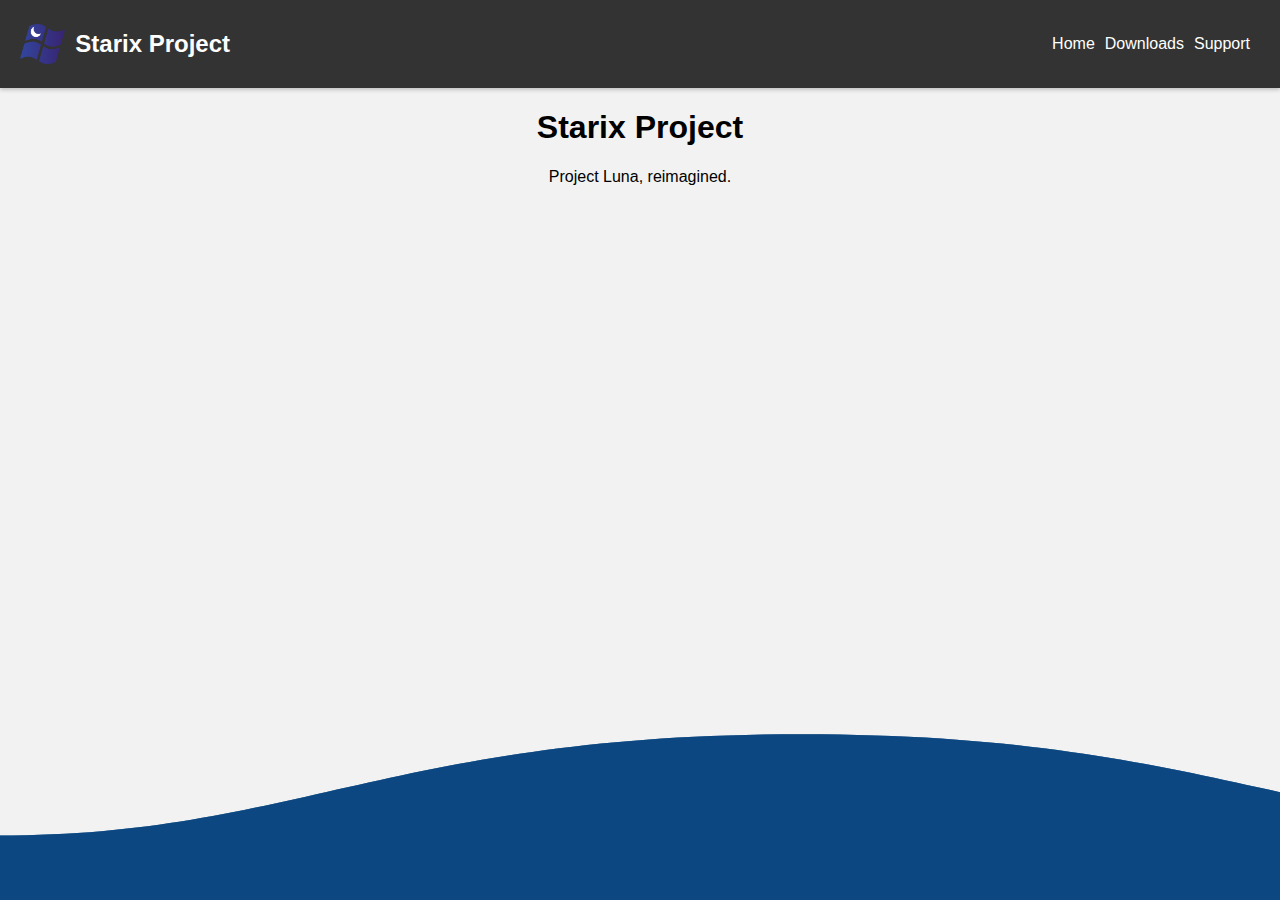
==== index.html @ 3f28c81a "uploading the files" ====
<!DOCTYPE html>
<html>
<head>
  <link href="https://fonts.cdnfonts.com/css/product-sans" rel="stylesheet">
  <title>Starix Project</title>
  <style>
    body {
      font-family: 'Product Sans', sans-serif;
      position: relative;
      margin: 0;
      min-height: 100vh;
      background-color: #f2f2f2;
      text-align: center;
    }
     
    h1 {
       font-size: xx-large;
    }
    
    p {
      font-size: medium;
    }

    .navbar {
      background-color: #333;
      color: #fff;
      padding: 10px 20px;
      box-shadow: 0 2px 4px rgba(0, 0, 0, 0.2);
      display: flex;
      justify-content: space-between;
      align-items: center;
      z-index: 1; /* Ensure the nav bar is above other elements */
    }

    .navbar ul {
      list-style-type: none;
      display: flex;
      position: relative;
      z-index: 2;
    }

    .navbar ul li {
      margin-right: 10px;
    }

    .navbar a {
      text-decoration: none;
      color: #fff;
    }

    .navbar-logo {
      display: flex;
      align-items: center;
    }

    .navbar-logo img {
      height: 40px;
      margin-right: 10px;
    }

    /* waves */
    .ocean {
      height: 180px; /* change the height of the waves here */
      width: 100%;
      position: fixed;
      bottom: 0;
      left: 0;
      right: 0;
      overflow-x: hidden;
      z-index: 1; 
    }

    .wave {
      background: url("data:image/svg+xml,%3Csvg xmlns='http://www.w3.org/2000/svg' viewBox='0 0 800 88.7'%3E%3Cpath d='M800 56.9c-155.5 0-204.9-50-405.5-49.9-200 0-250 49.9-394.5 49.9v31.8h800v-.2-31.6z' fill='%23003F7C'/%3E%3C/svg%3E");
      position: absolute;
      width: 200%;
      height: 100%;
      animation: wave 10s -3s linear infinite;
      transform: translate3d(0, 0, 0);
      opacity: 0.8;
      bottom: 0;
    }

    .wave:nth-of-type(2) {
      bottom: 0;
      animation: wave 18s linear reverse infinite;
      opacity: 0.5;
    }

    .wave:nth-of-type(3) {
      bottom: 0;
      animation: wave 20s -1s linear infinite;
      opacity: 0.5;
    }

    @keyframes wave {
        0% {transform: translateX(0);}
        50% {transform: translateX(-25%);}
        100% {transform: translateX(-50%);}
    }
  </style>
</head>
<body>
  <nav class="navbar">
    <div class="navbar-logo">
      <img src="project_luna_logo.png" alt="Logo">
      <h2 class="navbar-text">Starix Project</h2>
    </div>
    <ul>
      <li><a href="index.html">Home</a></li>
      <li><a href="downloads.html">Downloads</a></li>
      <li><a href="support.html">Support</a></li>
    </ul>
  </nav>
  <h1>Starix Project</h1>
  <p>Project Luna, reimagined.</p>
  <div class="ocean">
    <div class="wave"></div>
    <div class="wave"></div>
    <div class="wave"></div>
  </div>
</body>
</html>
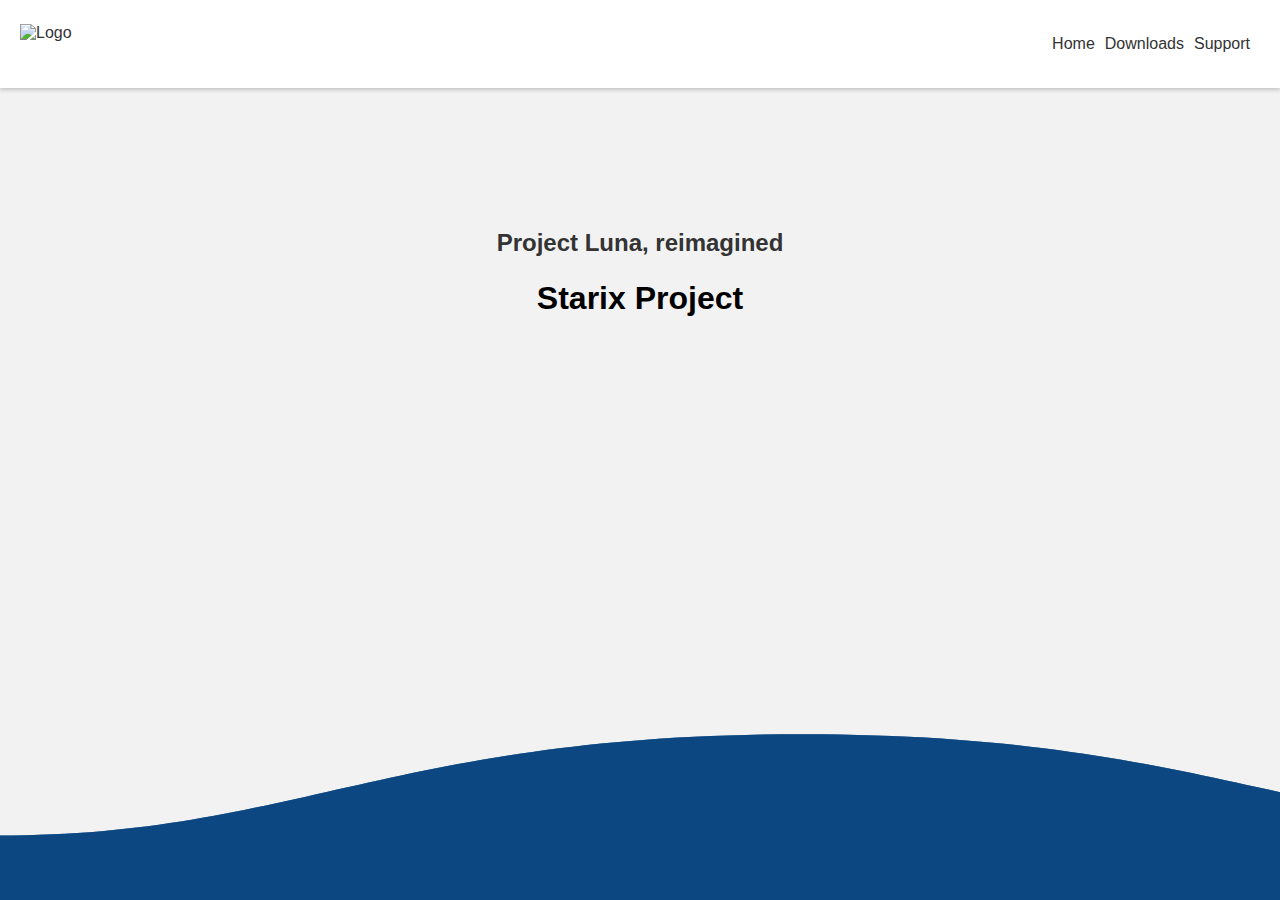
==== commit 7ee52ebe: "Update index.html" ====
--- a/index.html
+++ b/index.html
@@ -14,16 +14,23 @@
     }
      
     h1 {
+       margin: 15%;
        font-size: xx-large;
     }
     
-    p {
-      font-size: medium;
+    h2 {
+       margin: 0;
+       padding: 20px;
+       font-size: 24px;
+       color: #333;
+       position: relative;
+       top: -300px;
     }
 
+
     .navbar {
-      background-color: #333;
-      color: #fff;
+      background-color: #fff;
+      color: #333;
       padding: 10px 20px;
       box-shadow: 0 2px 4px rgba(0, 0, 0, 0.2);
       display: flex;
@@ -45,7 +52,7 @@
 
     .navbar a {
       text-decoration: none;
-      color: #fff;
+      color: #333;
     }
 
     .navbar-logo {
@@ -103,7 +110,7 @@
 <body>
   <nav class="navbar">
     <div class="navbar-logo">
-      <img src="project_luna_logo.png" alt="Logo">
+      <img src="project luna logo.png" alt="Logo">
       <h2 class="navbar-text">Starix Project</h2>
     </div>
     <ul>
@@ -113,7 +120,7 @@
     </ul>
   </nav>
   <h1>Starix Project</h1>
-  <p>Project Luna, reimagined.</p>
+  <h2>Project Luna, reimagined</h2>
   <div class="ocean">
     <div class="wave"></div>
     <div class="wave"></div>
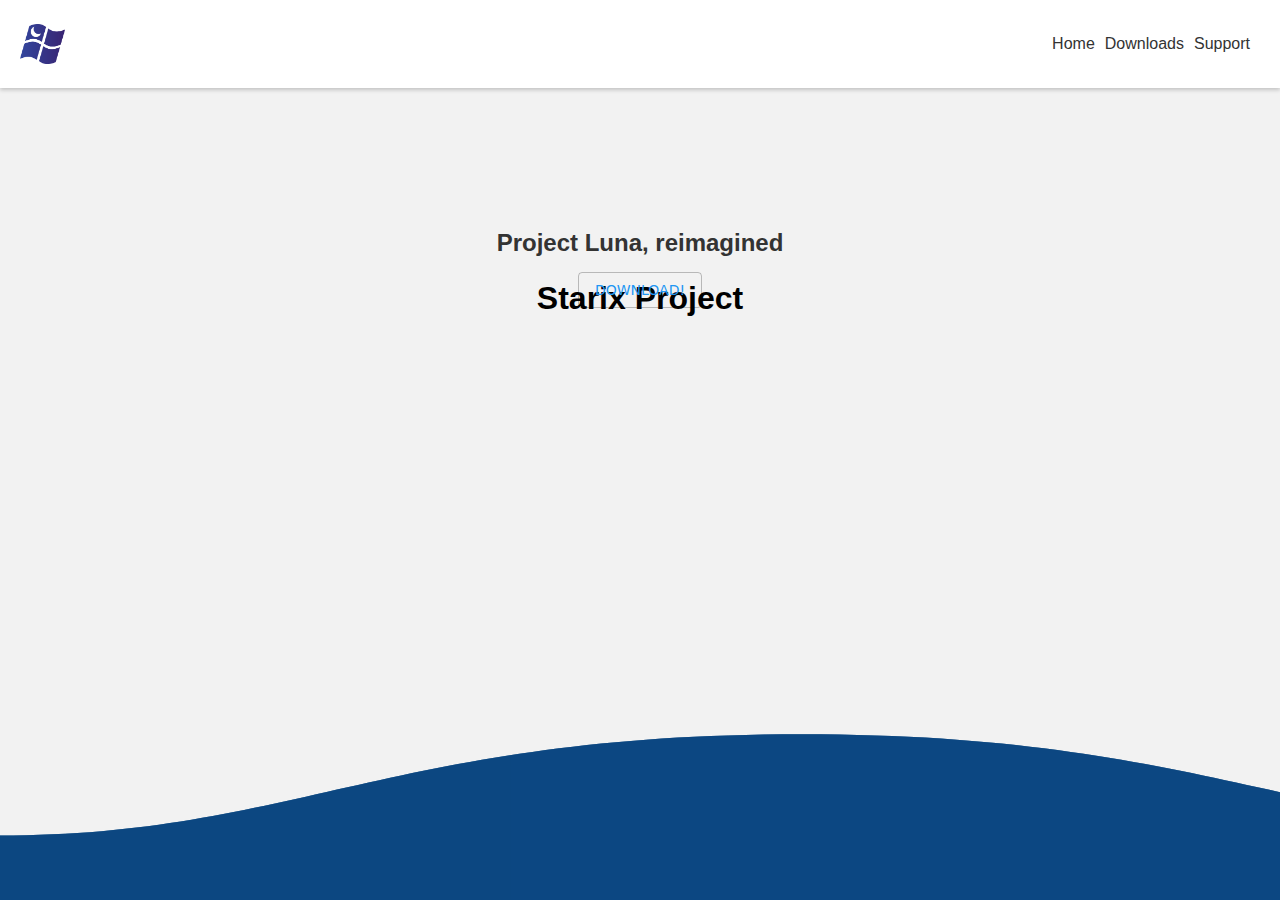
==== commit 4b53846a: "Update index.html" ====
--- a/index.html
+++ b/index.html
@@ -1,111 +1,15 @@
 <!DOCTYPE html>
 <html>
 <head>
+  <link rel="stylesheet" href="style.css">
   <link href="https://fonts.cdnfonts.com/css/product-sans" rel="stylesheet">
   <title>Starix Project</title>
-  <style>
-    body {
-      font-family: 'Product Sans', sans-serif;
-      position: relative;
-      margin: 0;
-      min-height: 100vh;
-      background-color: #f2f2f2;
-      text-align: center;
-    }
-     
-    h1 {
-       margin: 15%;
-       font-size: xx-large;
-    }
-    
-    h2 {
-       margin: 0;
-       padding: 20px;
-       font-size: 24px;
-       color: #333;
-       position: relative;
-       top: -300px;
-    }
-
-
-    .navbar {
-      background-color: #fff;
-      color: #333;
-      padding: 10px 20px;
-      box-shadow: 0 2px 4px rgba(0, 0, 0, 0.2);
-      display: flex;
-      justify-content: space-between;
-      align-items: center;
-      z-index: 1; /* Ensure the nav bar is above other elements */
-    }
-
-    .navbar ul {
-      list-style-type: none;
-      display: flex;
-      position: relative;
-      z-index: 2;
-    }
-
-    .navbar ul li {
-      margin-right: 10px;
-    }
-
-    .navbar a {
-      text-decoration: none;
-      color: #333;
-    }
-
-    .navbar-logo {
-      display: flex;
-      align-items: center;
-    }
-
-    .navbar-logo img {
-      height: 40px;
-      margin-right: 10px;
-    }
-
-    /* waves */
-    .ocean {
-      height: 180px; /* change the height of the waves here */
-      width: 100%;
-      position: fixed;
-      bottom: 0;
-      left: 0;
-      right: 0;
-      overflow-x: hidden;
-      z-index: 1; 
-    }
-
-    .wave {
-      background: url("data:image/svg+xml,%3Csvg xmlns='http://www.w3.org/2000/svg' viewBox='0 0 800 88.7'%3E%3Cpath d='M800 56.9c-155.5 0-204.9-50-405.5-49.9-200 0-250 49.9-394.5 49.9v31.8h800v-.2-31.6z' fill='%23003F7C'/%3E%3C/svg%3E");
-      position: absolute;
-      width: 200%;
-      height: 100%;
-      animation: wave 10s -3s linear infinite;
-      transform: translate3d(0, 0, 0);
-      opacity: 0.8;
-      bottom: 0;
-    }
-
-    .wave:nth-of-type(2) {
-      bottom: 0;
-      animation: wave 18s linear reverse infinite;
-      opacity: 0.5;
-    }
-
-    .wave:nth-of-type(3) {
-      bottom: 0;
-      animation: wave 20s -1s linear infinite;
-      opacity: 0.5;
-    }
-
-    @keyframes wave {
-        0% {transform: translateX(0);}
-        50% {transform: translateX(-25%);}
-        100% {transform: translateX(-50%);}
-    }
-  </style>
+  <title>Website Name</title>
+  <meta content="Starix Project" property="og:title" />
+  <meta content="A Windows 10 to XP OS." property="og:description" />
+  <meta content="https://starixproject.lol" property="og:url" />
+  <meta content="https://cdn.discordapp.com/attachments/1080253585557819533/1128456793924849704/project_luna_logo.png" property="og:image" />
+  <meta content="#43B581" data-react-helmet="true" name="theme-color" />
 </head>
 <body>
   <nav class="navbar">
@@ -121,6 +25,7 @@
   </nav>
   <h1>Starix Project</h1>
   <h2>Project Luna, reimagined</h2>
+  <button onclick="location.href = 'downloads.html';" id="pure-material-button-outlined" class="pure-material-button-outlined" >Download!</button>
   <div class="ocean">
     <div class="wave"></div>
     <div class="wave"></div>
--- a/style.css
+++ b/style.css
@@ -0,0 +1,194 @@
+body {
+    font-family: 'Product Sans', sans-serif;
+    position: relative;
+    margin: 0;
+    min-height: 100vh;
+    background-color: #f2f2f2;
+    text-align: center;
+  }
+   
+  h1 {
+     margin: 15%;
+     font-size: xx-large;
+  }
+  
+  h2 {
+     margin: 0;
+     padding: 20px;
+     font-size: 24px;
+     color: #333;
+     position: relative;
+     top: -300px;
+  }
+
+  .navbar {
+    background-color: #fff;
+    color: #333;
+    padding: 10px 20px;
+    box-shadow: 0 2px 4px rgba(0, 0, 0, 0.2);
+    display: flex;
+    justify-content: space-between;
+    align-items: center;
+    z-index: 1; /* Ensure the nav bar is above other elements */
+  }
+
+  .navbar ul {
+    list-style-type: none;
+    display: flex;
+    position: relative;
+    z-index: 2;
+  }
+
+  .navbar ul li {
+    margin-right: 10px;
+  }
+
+  .navbar a {
+    text-decoration: none;
+    color: #333;
+  }
+
+  .navbar-logo {
+    display: flex;
+    align-items: center;
+  }
+
+  .navbar-logo img {
+    height: 40px;
+    margin-right: 10px;
+  }
+
+  /* waves */
+  .ocean {
+    height: 180px; /* change the height of the waves here */
+    width: 100%;
+    position: fixed;
+    bottom: 0;
+    left: 0;
+    right: 0;
+    overflow-x: hidden;
+    z-index: 1; 
+  }
+
+  .wave {
+    background: url("data:image/svg+xml,%3Csvg xmlns='http://www.w3.org/2000/svg' viewBox='0 0 800 88.7'%3E%3Cpath d='M800 56.9c-155.5 0-204.9-50-405.5-49.9-200 0-250 49.9-394.5 49.9v31.8h800v-.2-31.6z' fill='%23003F7C'/%3E%3C/svg%3E");
+    position: absolute;
+    width: 200%;
+    height: 100%;
+    animation: wave 10s -3s linear infinite;
+    transform: translate3d(0, 0, 0);
+    opacity: 0.8;
+    bottom: 0;
+  }
+
+  .wave:nth-of-type(2) {
+    bottom: 0;
+    animation: wave 18s linear reverse infinite;
+    opacity: 0.5;
+  }
+
+  .wave:nth-of-type(3) {
+    bottom: 0;
+    animation: wave 20s -1s linear infinite;
+    opacity: 0.5;
+  }
+
+  @keyframes wave {
+      0% {transform: translateX(0);}
+      50% {transform: translateX(-25%);}
+      100% {transform: translateX(-50%);}
+  }
+
+  .pure-material-button-outlined {
+    position: relative;
+    display: inline-block;
+    box-sizing: border-box;
+    border: solid 1px;
+    border-color: rgba(var(--pure-material-onsurface-rgb, 0, 0, 0), 0.24);
+    border-radius: 4px;
+    padding: 0 16px;
+    min-width: 64px;
+    height: 36px;
+    top: -305px;
+    vertical-align: middle;
+    text-align: center;
+    text-overflow: ellipsis;
+    text-transform: uppercase;
+    color: rgb(var(--pure-material-primary-rgb, 33, 150, 243));
+    background-color: transparent;
+    font-family: var(--pure-material-font, "Roboto", "Segoe UI", BlinkMacSystemFont, system-ui, -apple-system);
+    font-size: 14px;
+    font-weight: 500;
+    line-height: 34px;
+    overflow: hidden;
+    outline: none;
+    cursor: pointer;
+}
+
+.pure-material-button-outlined::-moz-focus-inner {
+    border: none;
+}
+
+/* Overlay */
+.pure-material-button-outlined::before {
+    content: "";
+    position: absolute;
+    left: 0;
+    right: 0;
+    top: 0;
+    bottom: 0;
+    background-color: currentColor;
+    opacity: 0;
+    transition: opacity 0.2s;
+}
+
+/* Ripple */
+.pure-material-button-outlined::after {
+    content: "";
+    position: absolute;
+    left: 50%;
+    top: 50%;
+    border-radius: 50%;
+    padding: 50%;
+    width: 32px;
+    height: 32px;
+    background-color: currentColor;
+    opacity: 0;
+    transform: translate(-50%, -50%) scale(1) ;
+    transition: opacity 1s, transform 0.5s;
+}
+
+/* Hover, Focus */
+.pure-material-button-outlined:hover::before {
+    opacity: 0.04;
+}
+
+.pure-material-button-outlined:focus::before {
+    opacity: 0.12;
+}
+
+.pure-material-button-outlined:hover:focus::before {
+    opacity: 0.16;
+}
+
+/* Active */
+.pure-material-button-outlined:active::after {
+    opacity: 0.16;
+    transform: translate(-50%, -50%) scale(0);
+    transition: transform 0s;
+}
+
+/* Disabled */
+.pure-material-button-outlined:disabled {
+    color: rgba(var(--pure-material-onsurface-rgb, 0, 0, 0), 0.38);
+    background-color: transparent;
+    cursor: initial;
+}
+
+.pure-material-button-outlined:disabled::before {
+    opacity: 0;
+}
+
+.pure-material-button-outlined:disabled::after {
+    opacity: 0;
+}
